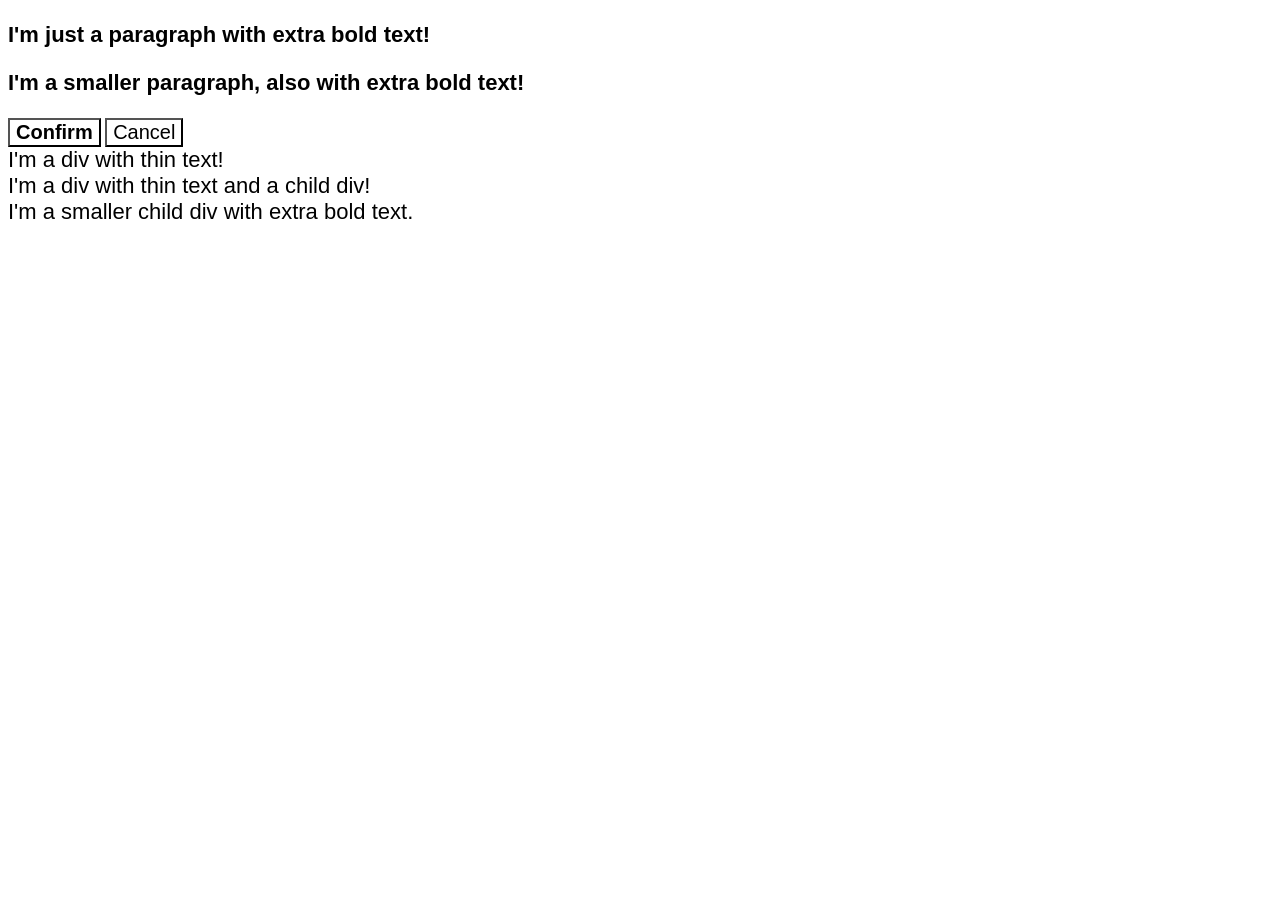
==== foundations/exercises/css-exercises/foundations/cascade/01-cascade-fix/index.html @ 2c9649bd "Restructure repo" ====
<!DOCTYPE html>
<html lang="en">
  <head>
    <meta charset="UTF-8">
    <meta http-equiv="X-UA-Compatible" content="IE=edge">
    <meta name="viewport" content="width=device-width, initial-scale=1.0">
    <title>Fix the Cascade</title>
    <link rel="stylesheet" href="style.css">
  </head>
  <body>
    <p class="para">I'm just a paragraph with extra bold text!</p>
    <p class="para small-para">I'm a smaller paragraph, also with extra bold text!</p>

    <button id="confirm-button" class="button confirm">Confirm</button>
    <button id="cancel-button" class="button cancel">Cancel</button>

    <div class="text">I'm a div with thin text!</div>
    <div class="text">I'm a div with thin text and a child div!
      <div class="text child">I'm a smaller child div with extra bold text.</div>
    </div>
  </body>
</html>
---- foundations/exercises/css-exercises/foundations/cascade/01-cascade-fix/style.css ----
body {
  font-family: Arial, Helvetica, sans-serif;
}

.para,
.small-para {
  color: hsl(0, 0%, 0%);
  font-weight: 800;
}

.small-para {
  font-size: 14px;
  font-weight: 800;
}

.para {
  font-size: 22px;
}

.confirm {
  background: green;
  color: white;
  font-weight: bold;
} 

.button {
  background-color: rgb(255, 255, 255);
  color: rgb(0, 0, 0);
  font-size: 20px;
}

.child {
  color: rgb(0, 0, 0);
  font-weight: 800;
  font-size: 14px;
}

div.text {
  color: rgb(0, 0, 0);
  font-size: 22px;
  font-weight: 100;
}
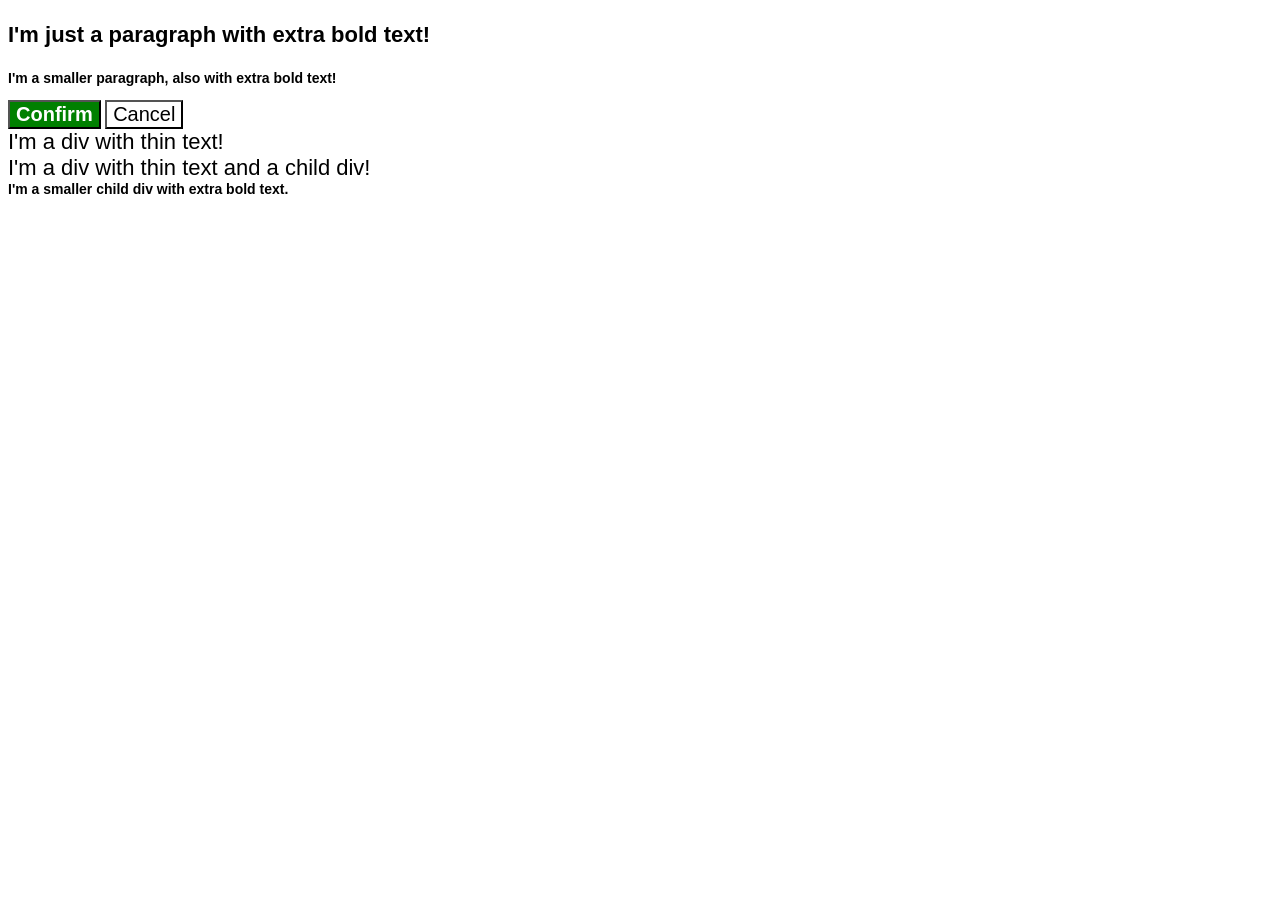
==== commit e7076a3a: "Complete cascade/01-cascade-fix" ====
--- a/foundations/exercises/css-exercises/foundations/cascade/01-cascade-fix/index.html
+++ b/foundations/exercises/css-exercises/foundations/cascade/01-cascade-fix/index.html
@@ -7,6 +7,7 @@
     <title>Fix the Cascade</title>
     <link rel="stylesheet" href="style.css">
   </head>
+  
   <body>
     <p class="para">I'm just a paragraph with extra bold text!</p>
     <p class="para small-para">I'm a smaller paragraph, also with extra bold text!</p>
--- a/foundations/exercises/css-exercises/foundations/cascade/01-cascade-fix/style.css
+++ b/foundations/exercises/css-exercises/foundations/cascade/01-cascade-fix/style.css
@@ -1,4 +1,4 @@
-body {
+/* body {
   font-family: Arial, Helvetica, sans-serif;
 }
 
@@ -39,4 +39,50 @@
   color: rgb(0, 0, 0);
   font-size: 22px;
   font-weight: 100;
+} */
+
+
+
+
+
+body {
+  font-family: Arial, Helvetica, sans-serif;
 }
+
+.para {
+  color: hsl(0, 0%, 0%);
+  font-weight: 800;
+}
+
+.para {
+  font-size: 22px;
+}
+
+.small-para {
+  font-size: 14px;
+  font-weight: 800;
+}
+
+.button {
+  background-color: rgb(255, 255, 255);
+  color: rgb(0, 0, 0);
+  font-size: 20px;
+}
+
+.confirm {
+  background: green;
+  color: white;
+  font-weight: bold;
+} 
+
+.text {
+  color: rgb(0, 0, 0);
+  font-size: 22px;
+  font-weight: 100;
+}
+
+.text .child {
+  color: rgb(0, 0, 0);
+  font-weight: 800;
+  font-size: 14px;
+}
